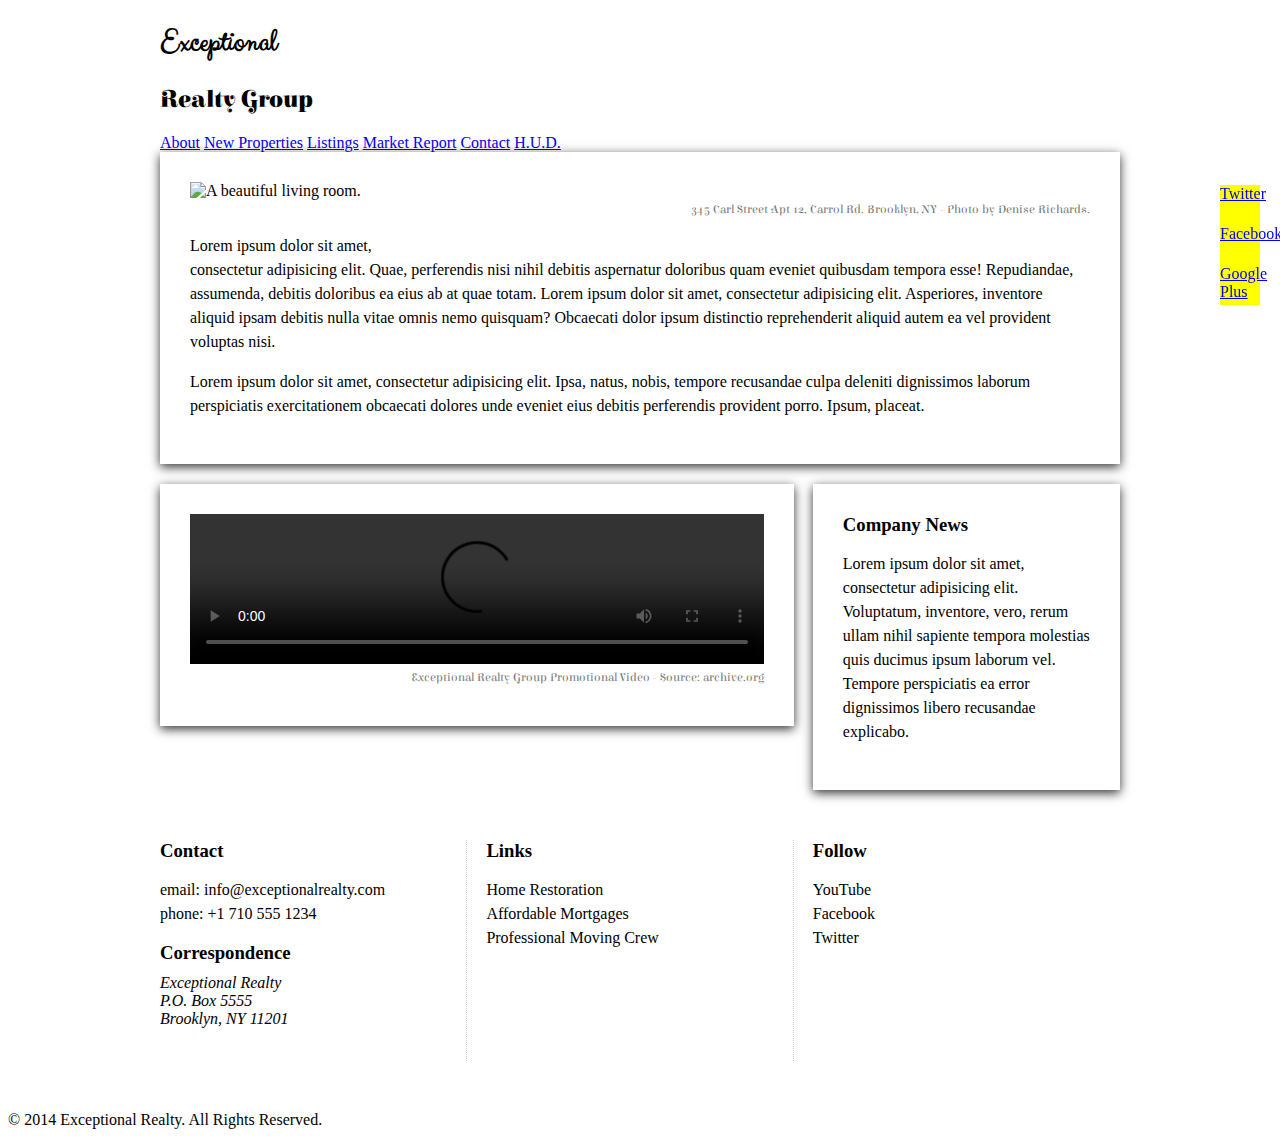
==== index.html @ fec31be0 "automatically backed up by learn" ====
<!DOCTYPE html>
<html lang="en">
  <head>
    <meta charset="UTF-8">
    <title>Exceptional Realty Group - Luxury Homes - About</title>
    <link rel="stylesheet" href="http://cdnjs.cloudflare.com/ajax/libs/normalize/3.0.0/normalize.min.css">
    <link rel="stylesheet" href="css/style.css">
    <script src="http://cdnjs.cloudflare.com/ajax/libs/modernizr/2.7.1/modernizr.min.js"></script>
  </head>
  <body>
    <div id="social">
      <a href="#">Twitter</a>
      <a href="#">Facebook</a>
      <a href="#">Google Plus</a>
    </div>

    <div class="white-wood">

    <header>
      <div class="wrapper">
        <div id="logo">
          <h1>Exceptional</h1>
          <h2>Realty Group</h2>
        </div>
      </div><!-- .wrapper -->
      <div id="navbar">
        <div class="wrapper">
          <nav>
            <a href="index.html">About</a> <a href="new-properties.html">New Properties</a> <a href="real-estate-listings.html">Listings</a> <a href="market-report.html">Market Report</a> <a href="contact.html">Contact</a> <a href="http://hud.gov" target="_blank">H.U.D.</a>
          </nav>
        </div><!-- .wrapper -->
      </div><!-- #navbar -->
    </header>

    <div class="wrapper clearfix">

      <section id="featured-property" class="col-3 first shadow">
        <figure>
          <img src="images/intro-pic.jpg" alt="A beautiful living room." title="Welcome to Exceptional Realty Group">
          <figcaption>345 Carl Street Apt 12, Carrol Rd. Brooklyn, NY - Photo by Denise Richards.</figcaption>
        </figure>

        <p>Lorem ipsum dolor sit amet,<br> consectetur adipisicing elit. Quae, perferendis nisi nihil debitis aspernatur doloribus quam eveniet quibusdam tempora esse! Repudiandae, assumenda, debitis doloribus ea eius ab at quae totam. Lorem ipsum dolor sit amet, consectetur adipisicing elit. Asperiores, inventore aliquid ipsam debitis nulla vitae omnis nemo quisquam? Obcaecati dolor ipsum distinctio reprehenderit aliquid autem ea vel provident voluptas nisi.</p>
        <p>Lorem ipsum dolor sit amet, consectetur adipisicing elit. Ipsa, natus, nobis, tempore recusandae culpa deleniti dignissimos laborum perspiciatis exercitationem obcaecati dolores unde eveniet eius debitis perferendis provident porro. Ipsum, placeat.</p>
      </section>

      <section id="promotional" class="col-2 first shadow">
        <figure>
          <video controls>
            <source src="videos/real-estate.mp4" type="video/mp4">
            <source src="videos/real-estate.ogv" type="video/ogg">
            Your browser does not support HTML5 video. <a href="http://browsehappy.com" target="_blank">Please upgrade your browser</a>.
          </video>
          <figcaption>Exceptional Realty Group Promotional Video - Source: archive.org</figcaption>
        </figure>
      </section>

      <section id="news" class="col-1 shadow">
        <h3>Company News</h3>
        <p>Lorem ipsum dolor sit amet, consectetur adipisicing elit. Voluptatum, inventore, vero, rerum ullam nihil sapiente tempora molestias quis ducimus ipsum laborum vel. Tempore perspiciatis ea error dignissimos libero recusandae explicabo.</p>
      </section>

    </div><!-- .wrapper -->
  </div><!--.white-wood -->

    <section id="details">
      <div class="wrapper clearfix">
        <div class="col-1 first border-right">
          <h3>Contact</h3>
          <p>
            email: <a href="mailto:info@exceptionalrealty.com">info@exceptionalrealty.com</a><br>
            phone: +1 710 555 1234
          </p>
          <h3>Correspondence</h3>
          <address>
            Exceptional Realty<br>
            P.O. Box 5555<br>
            Brooklyn, NY 11201
          </address>
        </div>

        <div class="col-1 border-right">
          <h3>Links</h3>
          <p>
            <a href="#" target="_blank">Home Restoration</a><br>
            <a href="#" target="_blank">Affordable Mortgages</a><br>
            <a href="#" target="_blank">Professional Moving Crew</a>
          </p>
        </div>

        <div class="col-1">
          <h3>Follow</h3>
          <p>
            <a href="#" target="_blank">YouTube</a><br>
            <a href="#" target="_blank">Facebook</a><br>
            <a href="#" target="_blank">Twitter</a>
          </p>
        </div>
      </div><!-- .wrapper -->
    </section>

    <footer>
      &copy; 2014 Exceptional Realty. All Rights Reserved.
    </footer>

  </body>
</html>
---- css/style.css ----
@import url(http://fonts.googleapis.com/css?family=Elsie+Swash+Caps:400,900);
@import url(http://fonts.googleapis.com/css?family=Clicker+Script);

/*////////// GLOBAL //////////*/

h3 {
  margin: 0 0 10px;
}

p {
  font-size: 1em; /* 16px, ?pt, 100%, 1em */
  line-height: 1.5em;
}

figure {
  margin: 0 0 10px;
}

figcaption {
  font: normal 0.75em/1.5em 'Elsie Swash Caps', cursive;
  color: #777;
  text-align: right;
}

.milk-text {
  font: bold 2.6em 'Elsie Swash Caps', cursive;
  color: white;
  text-shadow: 0 2px 3px #000;
}

.shadow {
  box-shadow: 0  3px 10px #333;
}

.border-right {
  border-right: 1px dotted #ccc;
  padding-right: 30px;
}

/*////////// BACKGROUNDS //////////*/
.white-wood {
  background: url(../images/white-wood.jpg) no-repeat center top;
  background-size: cover;
}


/*/////// MEDIA ////////*/

img, video, audio, iframe, table, form {
  width: 100%; /* IE */
  max-width: 100%; /* FF, Safari, Chrome */
}

/*////////// FIXES //////////*/

* {
  -webkit-box-sizing: border-box;
  -moz-box-sizing: border-box;
  box-sizing: border-box;
}

.clearfix:after {
  content: ".";
  display: block;
  clear: both;
  visibility: hidden;
  height: 0;
  line-height: 0;
}

.clear {
  clear:both;
}

/*/////// LAYOUT ////////*/

.wrapper {
  width: 960px;
  margin: 0 auto;
}

.col-1 {
  float: left;
  width: 32%;
  }

.col-2 {
  float: left;
  width: 66%;
  }

.col-3 {
}

[class*="col-"] {
  margin-left: 2%;
}

.first {
  margin-left: 0%;
}

/*/////// SOCIAL ////////*/

#social {
  position: fixed;
  top: 185px;
  right: 20px;
  width: 40px;
  z-index: 1;
}

#social a {
  display: block;
  width: 40px;
  height: 40px;
  background: yellow;
}

/*////////// HEADER //////////*/



/*////////// NAVBAR //////////*/



/*////////// LOGO //////////*/



#logo h1 {
  font-family: 'Clicker Script', cursive;
}

#logo h2 {
  font-family: 'Elsie Swash Caps', cursive;
}

/*////////// MAIN SECTIONS //////////*/

section {
  padding: 30px;
  margin-bottom: 20px;

}

/*////////// DETAILS //////////*/



#details div {
  height: 221px;
}

#details a:link, #details a:visited {
  color: black;
  text-decoration: none;
}

#details a:hover {
  color: black;
  text-decoration: underline;
}

#details a:active {
  color: red;
}

/*////////// FOOTER //////////*/
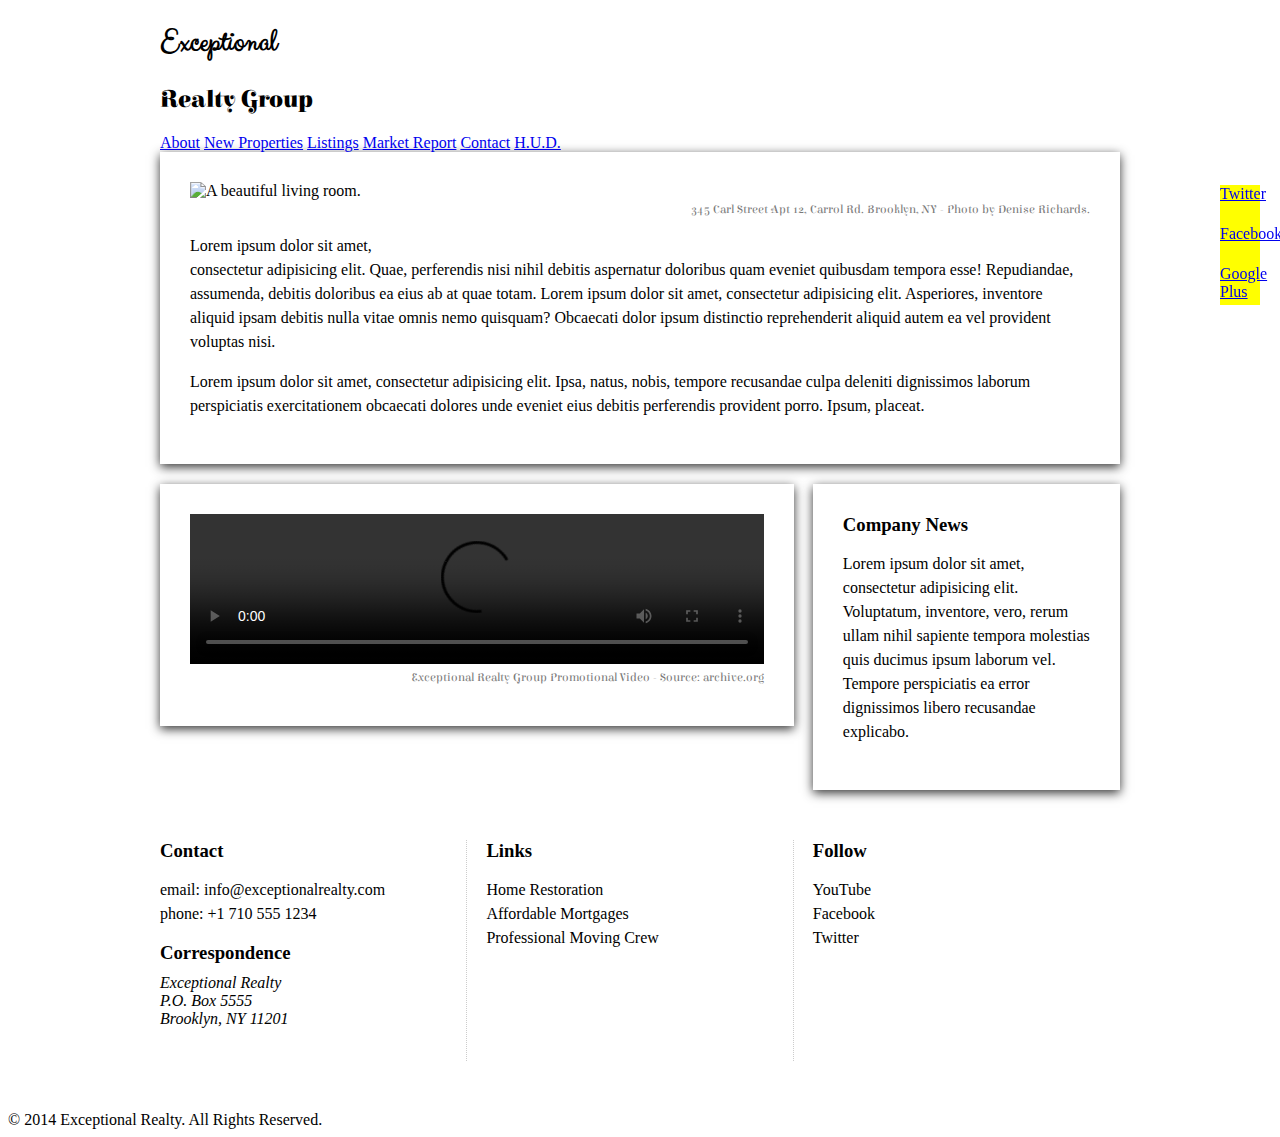
==== commit 6c0fbaa1: "automatically backed up by learn" ====
--- a/index.html
+++ b/index.html
@@ -16,7 +16,7 @@
 
     <div class="white-wood">
 
-    <header>
+    <header class="medium">
       <div class="wrapper">
         <div id="logo">
           <h1>Exceptional</h1>
--- a/css/style.css
+++ b/css/style.css
@@ -42,6 +42,30 @@
   background: url(../images/white-wood.jpg) no-repeat center top;
   background-size: cover;
 }
+
+.light-fade {
+  /* LIGHT-FADE */
+
+background: #efefef; /* Old browsers */
+background: -moz-linear-gradient(top,  #efefef 0%, #ffffff 24%, #ffffff 68%, #dddddd 100%); /* FF3.6+ */
+background: -webkit-gradient(linear, left top, left bottom, color-stop(0%,#efefef), color-stop(24%,#ffffff), color-stop(68%,#ffffff), color-stop(100%,#dddddd)); /* Chrome,Safari4+ */
+background: -webkit-linear-gradient(top,  #efefef 0%,#ffffff 24%,#ffffff 68%,#dddddd 100%); /* Chrome10+,Safari5.1+ */
+background: -o-linear-gradient(top,  #efefef 0%,#ffffff 24%,#ffffff 68%,#dddddd 100%); /* Opera 11.10+ */
+background: -ms-linear-gradient(top,  #efefef 0%,#ffffff 24%,#ffffff 68%,#dddddd 100%); /* IE10+ */
+background: linear-gradient(to bottom,  #efefef 0%,#ffffff 24%,#ffffff 68%,#dddddd 100%); /* W3C */
+filter: progid:DXImageTransform.Microsoft.gradient( startColorstr='#efefef', endColorstr='#dddddd',GradientType=0 ); /* IE6-9 */
+}
+
+.medium-face {
+  background: rgb(229,229,229); /* Old browsers */
+background: -moz-linear-gradient(top,  rgba(229,229,229,1) 0%, rgba(255,255,255,1) 99%); /* FF3.6+ */
+background: -webkit-gradient(linear, left top, left bottom, color-stop(0%,rgba(229,229,229,1)), color-stop(99%,rgba(255,255,255,1))); /* Chrome,Safari4+ */
+background: -webkit-linear-gradient(top,  rgba(229,229,229,1) 0%,rgba(255,255,255,1) 99%); /* Chrome10+,Safari5.1+ */
+background: -o-linear-gradient(top,  rgba(229,229,229,1) 0%,rgba(255,255,255,1) 99%); /* Opera 11.10+ */
+background: -ms-linear-gradient(top,  rgba(229,229,229,1) 0%,rgba(255,255,255,1) 99%); /* IE10+ */
+background: linear-gradient(to bottom,  rgba(229,229,229,1) 0%,rgba(255,255,255,1) 99%); /* W3C */
+}
+
 
 
 /*/////// MEDIA ////////*/
@@ -142,6 +166,7 @@
 section {
   padding: 30px;
   margin-bottom: 20px;
+  background: white;
 
 }
 
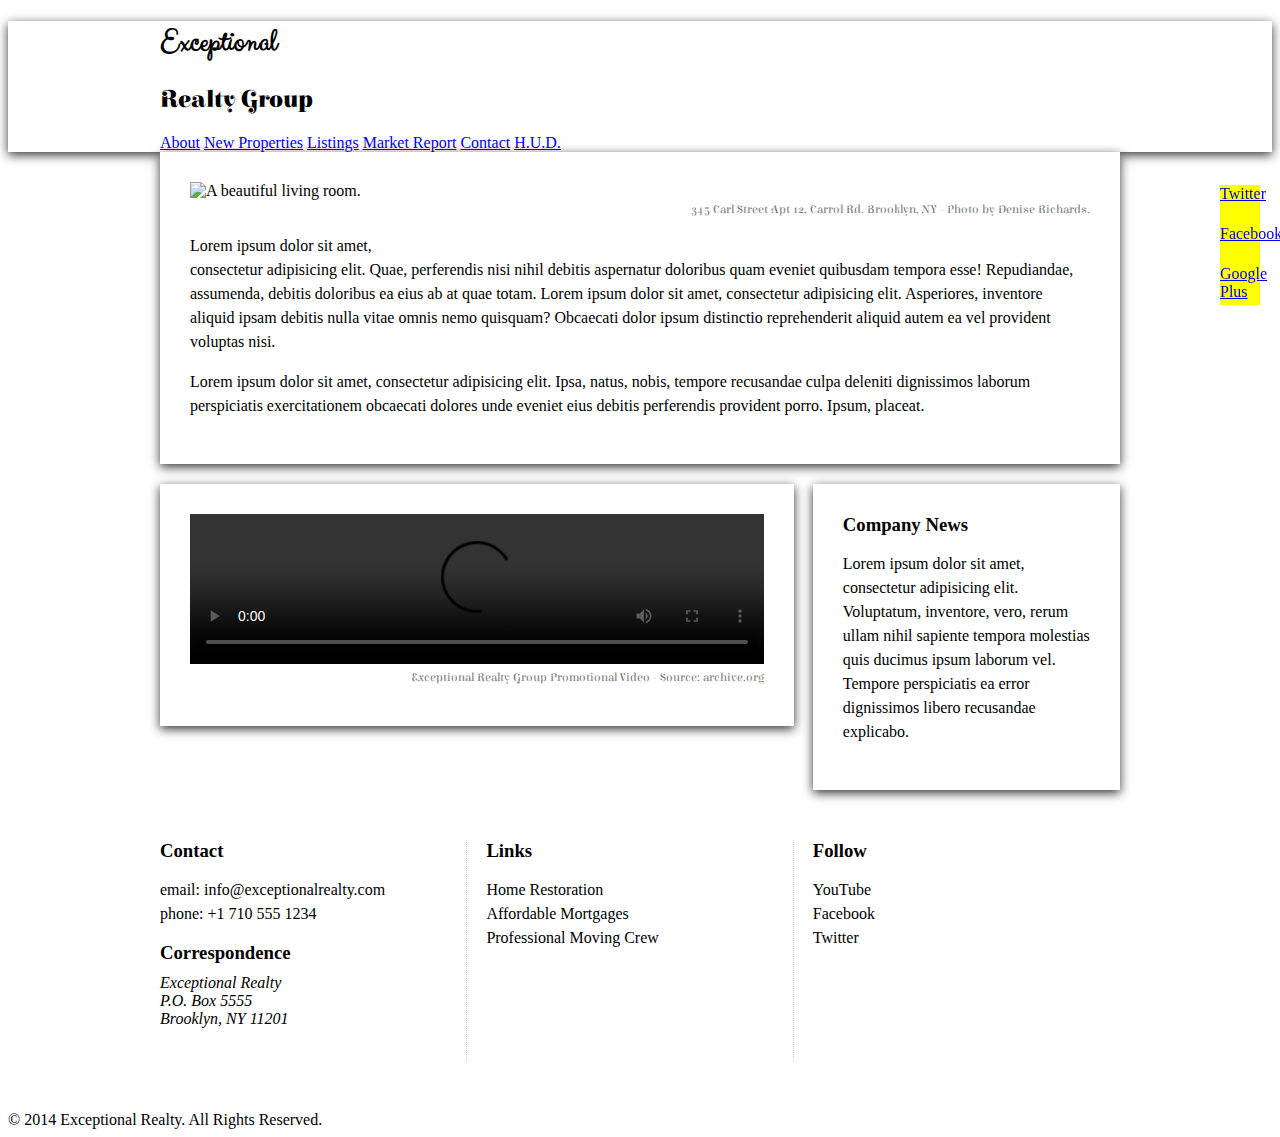
==== commit 5e16fe5d: "automatically backed up by learn" ====
--- a/index.html
+++ b/index.html
@@ -16,7 +16,7 @@
 
     <div class="white-wood">
 
-    <header class="medium">
+    <header class="medium-fade shadow">
       <div class="wrapper">
         <div id="logo">
           <h1>Exceptional</h1>
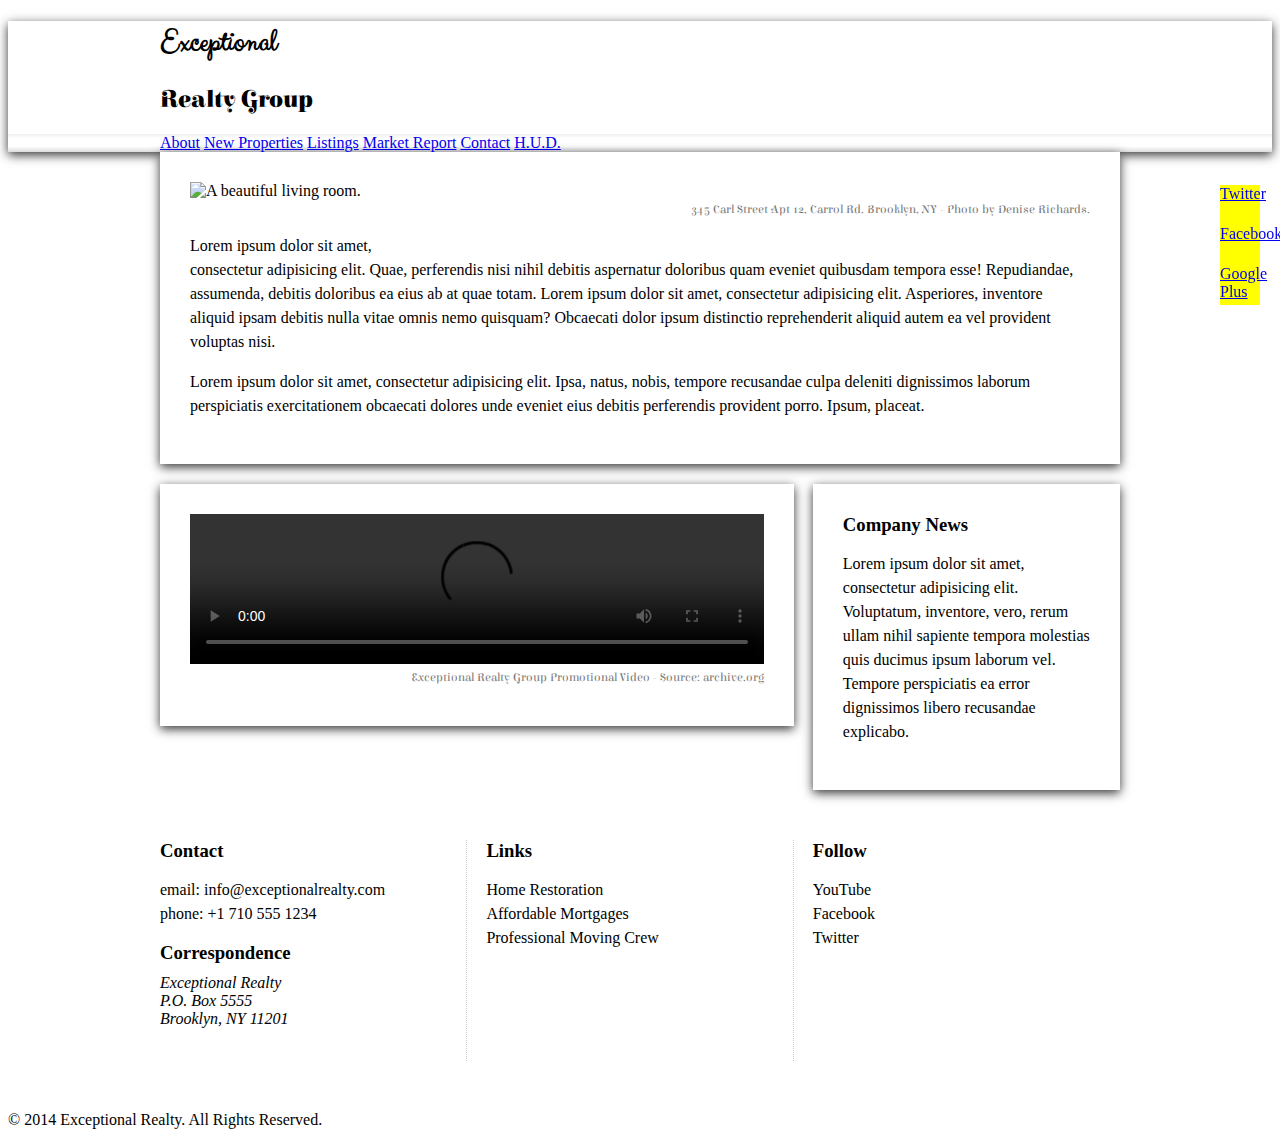
==== commit b4c87fbc: "automatically backed up by learn" ====
--- a/index.html
+++ b/index.html
@@ -23,7 +23,7 @@
           <h2>Realty Group</h2>
         </div>
       </div><!-- .wrapper -->
-      <div id="navbar">
+      <div id="navbar" class="light-fade">
         <div class="wrapper">
           <nav>
             <a href="index.html">About</a> <a href="new-properties.html">New Properties</a> <a href="real-estate-listings.html">Listings</a> <a href="market-report.html">Market Report</a> <a href="contact.html">Contact</a> <a href="http://hud.gov" target="_blank">H.U.D.</a>
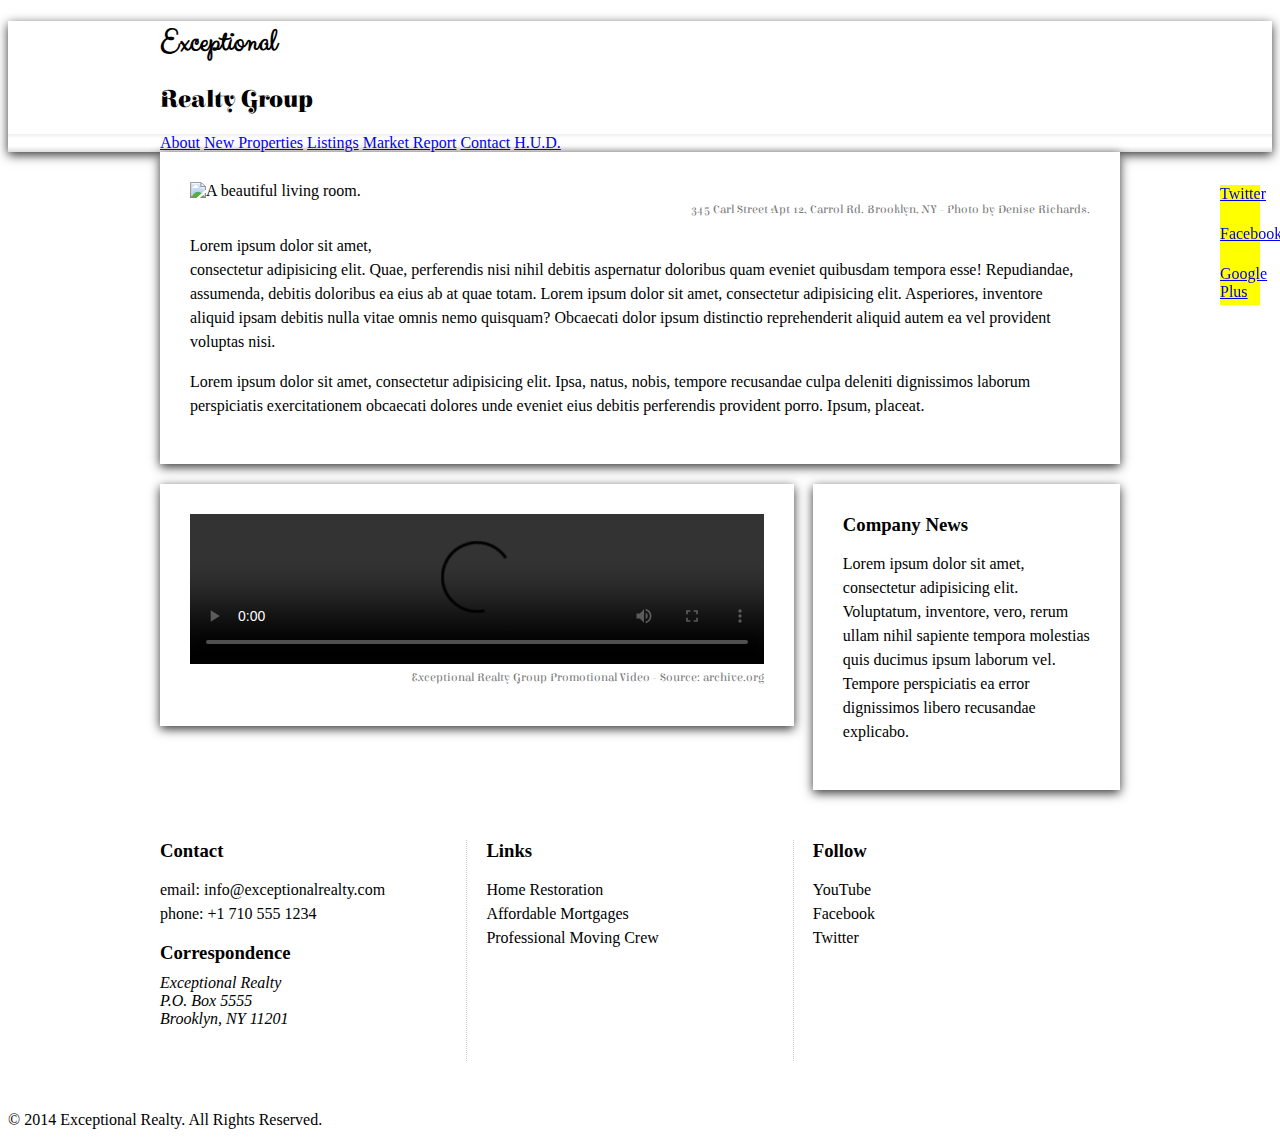
==== commit 9c362305: "automatically backed up by learn" ====
--- a/index.html
+++ b/index.html
@@ -63,7 +63,7 @@
     </div><!-- .wrapper -->
   </div><!--.white-wood -->
 
-    <section id="details">
+    <section id="details" clas="">
       <div class="wrapper clearfix">
         <div class="col-1 first border-right">
           <h3>Contact</h3>
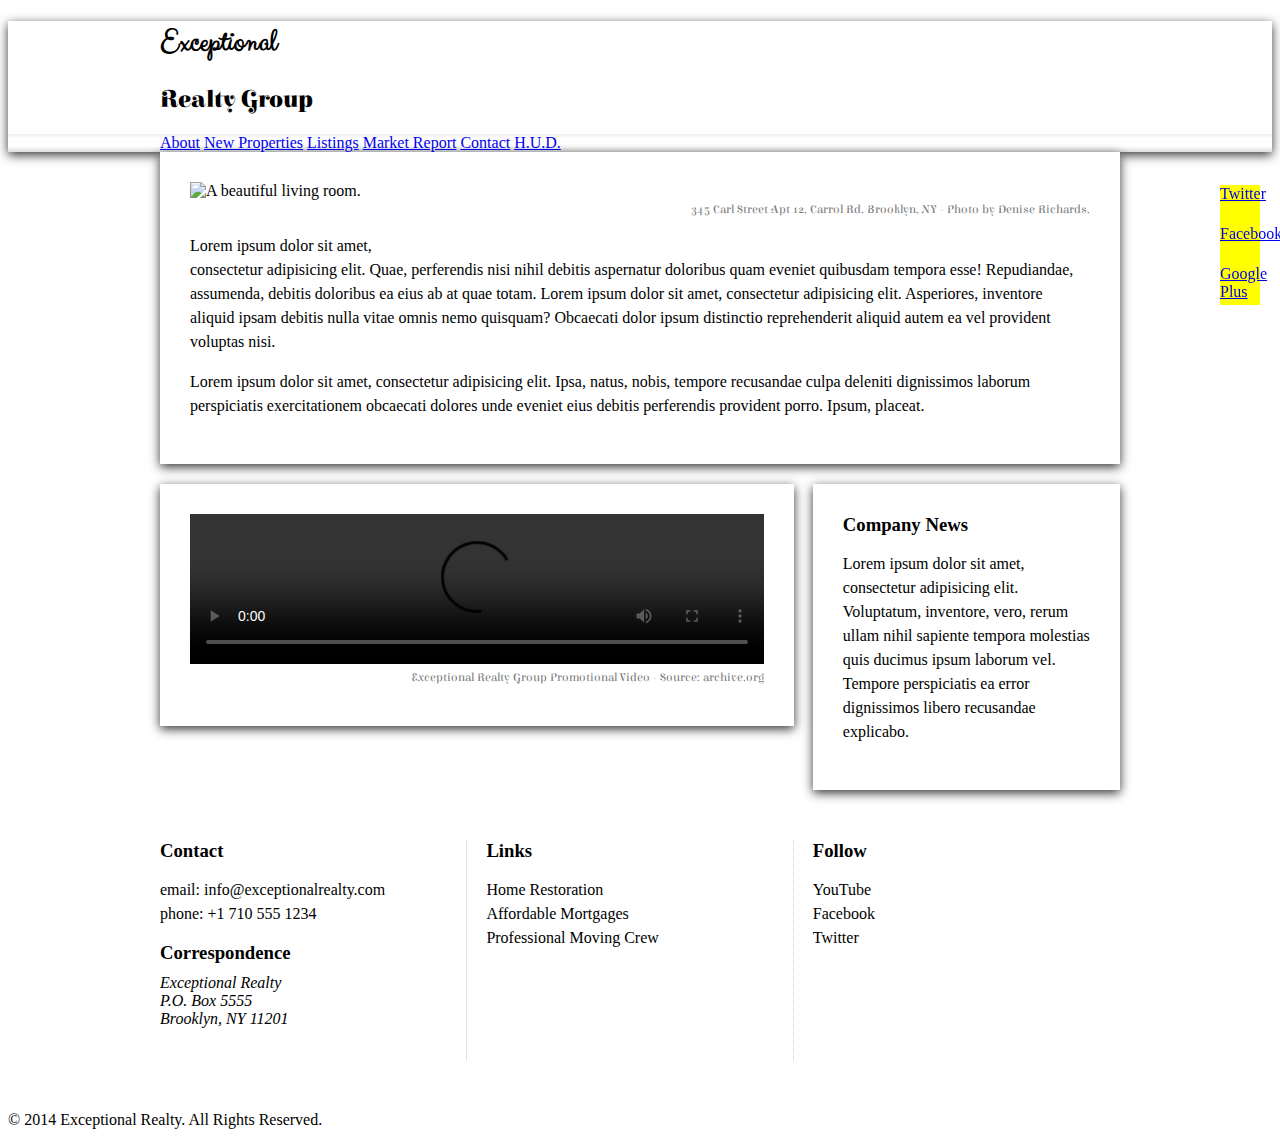
==== commit bf97d9bf: "automatically backed up by learn" ====
--- a/index.html
+++ b/index.html
@@ -63,7 +63,7 @@
     </div><!-- .wrapper -->
   </div><!--.white-wood -->
 
-    <section id="details" clas="">
+    <section id="details" class="">
       <div class="wrapper clearfix">
         <div class="col-1 first border-right">
           <h3>Contact</h3>
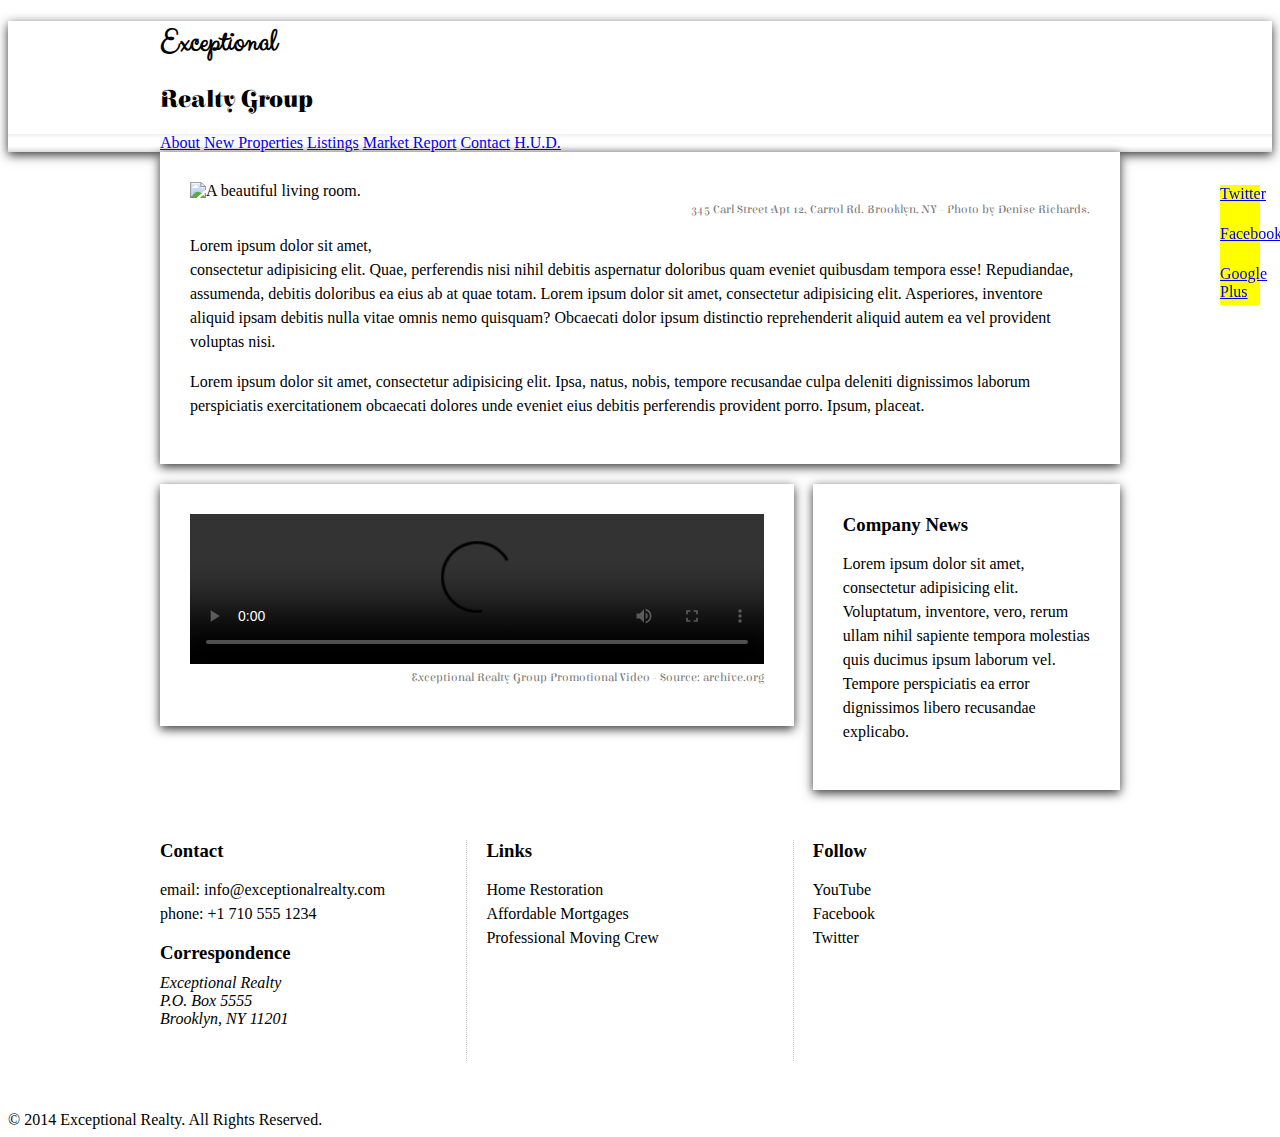
==== commit c5661576: "automatically backed up by learn" ====
--- a/index.html
+++ b/index.html
@@ -63,7 +63,7 @@
     </div><!-- .wrapper -->
   </div><!--.white-wood -->
 
-    <section id="details" class="">
+    <section id="details" class="medium-fade">
       <div class="wrapper clearfix">
         <div class="col-1 first border-right">
           <h3>Contact</h3>
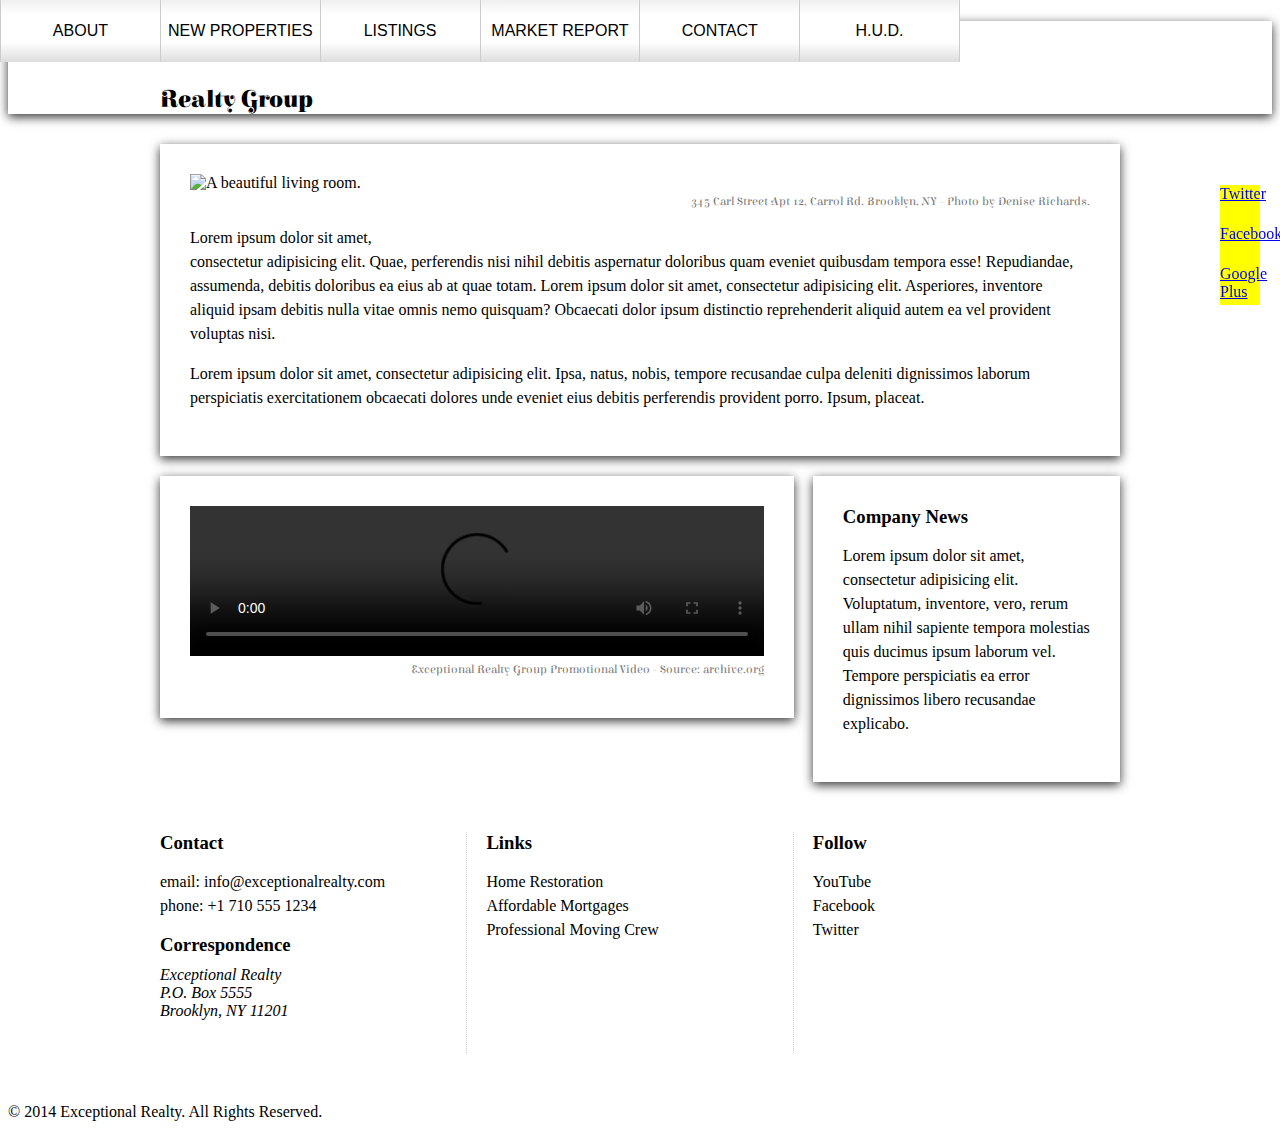
==== commit 594f2be1: "automatically backed up by learn" ====
--- a/index.html
+++ b/index.html
@@ -26,7 +26,7 @@
       <div id="navbar" class="light-fade">
         <div class="wrapper">
           <nav>
-            <a href="index.html">About</a> <a href="new-properties.html">New Properties</a> <a href="real-estate-listings.html">Listings</a> <a href="market-report.html">Market Report</a> <a href="contact.html">Contact</a> <a href="http://hud.gov" target="_blank">H.U.D.</a>
+            <a href="index.html">About</a><a href="new-properties.html">New Properties</a><a href="real-estate-listings.html">Listings</a><a href="market-report.html">Market Report</a><a href="contact.html">Contact</a><a href="http://hud.gov" target="_blank">H.U.D.</a>
           </nav>
         </div><!-- .wrapper -->
       </div><!-- #navbar -->
--- a/css/style.css
+++ b/css/style.css
@@ -143,11 +143,57 @@
 
 /*////////// HEADER //////////*/
 
+header {
+  margin: 0 0 30px;
+}
 
 
 /*////////// NAVBAR //////////*/
 
-
+#navbar {
+  position: fixed;
+  top: 0;
+  left: 0;
+  width: 100;
+  z-index: 2;
+  border-bottom: 1 px solid #ccc;
+  text-align: center;
+}
+
+#navbar nav {
+  border-left: 1px solid #ccc;
+}
+
+#navbar nav a {
+  display: inline-block;
+  width: 16.6667%;
+  margin: 0;
+  padding: 22px 0;
+  text-transform: uppercase;
+  color: black;
+  text-align: center;
+  border-right: 1px solid #ccc;
+  text-decoration: none;
+  font: 1em "Trebuchet MS", Arial, sans-serif;
+}
+
+#navbar nav a.selected {
+  background: #333;
+  color: white;
+}
+
+#navbar nav a:hover {
+  color: white;
+  /* NAVBAR-HOVER */
+
+background: rgb(0,0,0); /* Old browsers */
+background: -moz-linear-gradient(top,  rgba(0,0,0,1) 0%, rgba(71,71,71,1) 28%, rgba(81,81,81,1) 35%, rgba(71,71,71,1) 72%, rgba(43,43,43,1) 87%, rgba(28,28,28,1) 91%, rgba(0,0,0,1) 100%); /* FF3.6+ */
+background: -webkit-gradient(linear, left top, left bottom, color-stop(0%,rgba(0,0,0,1)), color-stop(28%,rgba(71,71,71,1)), color-stop(35%,rgba(81,81,81,1)), color-stop(72%,rgba(71,71,71,1)), color-stop(87%,rgba(43,43,43,1)), color-stop(91%,rgba(28,28,28,1)), color-stop(100%,rgba(0,0,0,1))); /* Chrome,Safari4+ */
+background: -webkit-linear-gradient(top,  rgba(0,0,0,1) 0%,rgba(71,71,71,1) 28%,rgba(81,81,81,1) 35%,rgba(71,71,71,1) 72%,rgba(43,43,43,1) 87%,rgba(28,28,28,1) 91%,rgba(0,0,0,1) 100%); /* Chrome10+,Safari5.1+ */
+background: -o-linear-gradient(top,  rgba(0,0,0,1) 0%,rgba(71,71,71,1) 28%,rgba(81,81,81,1) 35%,rgba(71,71,71,1) 72%,rgba(43,43,43,1) 87%,rgba(28,28,28,1) 91%,rgba(0,0,0,1) 100%); /* Opera 11.10+ */
+background: -ms-linear-gradient(top,  rgba(0,0,0,1) 0%,rgba(71,71,71,1) 28%,rgba(81,81,81,1) 35%,rgba(71,71,71,1) 72%,rgba(43,43,43,1) 87%,rgba(28,28,28,1) 91%,rgba(0,0,0,1) 100%); /* IE10+ */
+background: linear-gradient(to bottom,  rgba(0,0,0,1) 0%,rgba(71,71,71,1) 28%,rgba(81,81,81,1) 35%,rgba(71,71,71,1) 72%,rgba(43,43,43,1) 87%,rgba(28,28,28,1) 91%,rgba(0,0,0,1) 100%); /* W3C */
+}
 
 /*////////// LOGO //////////*/
 
